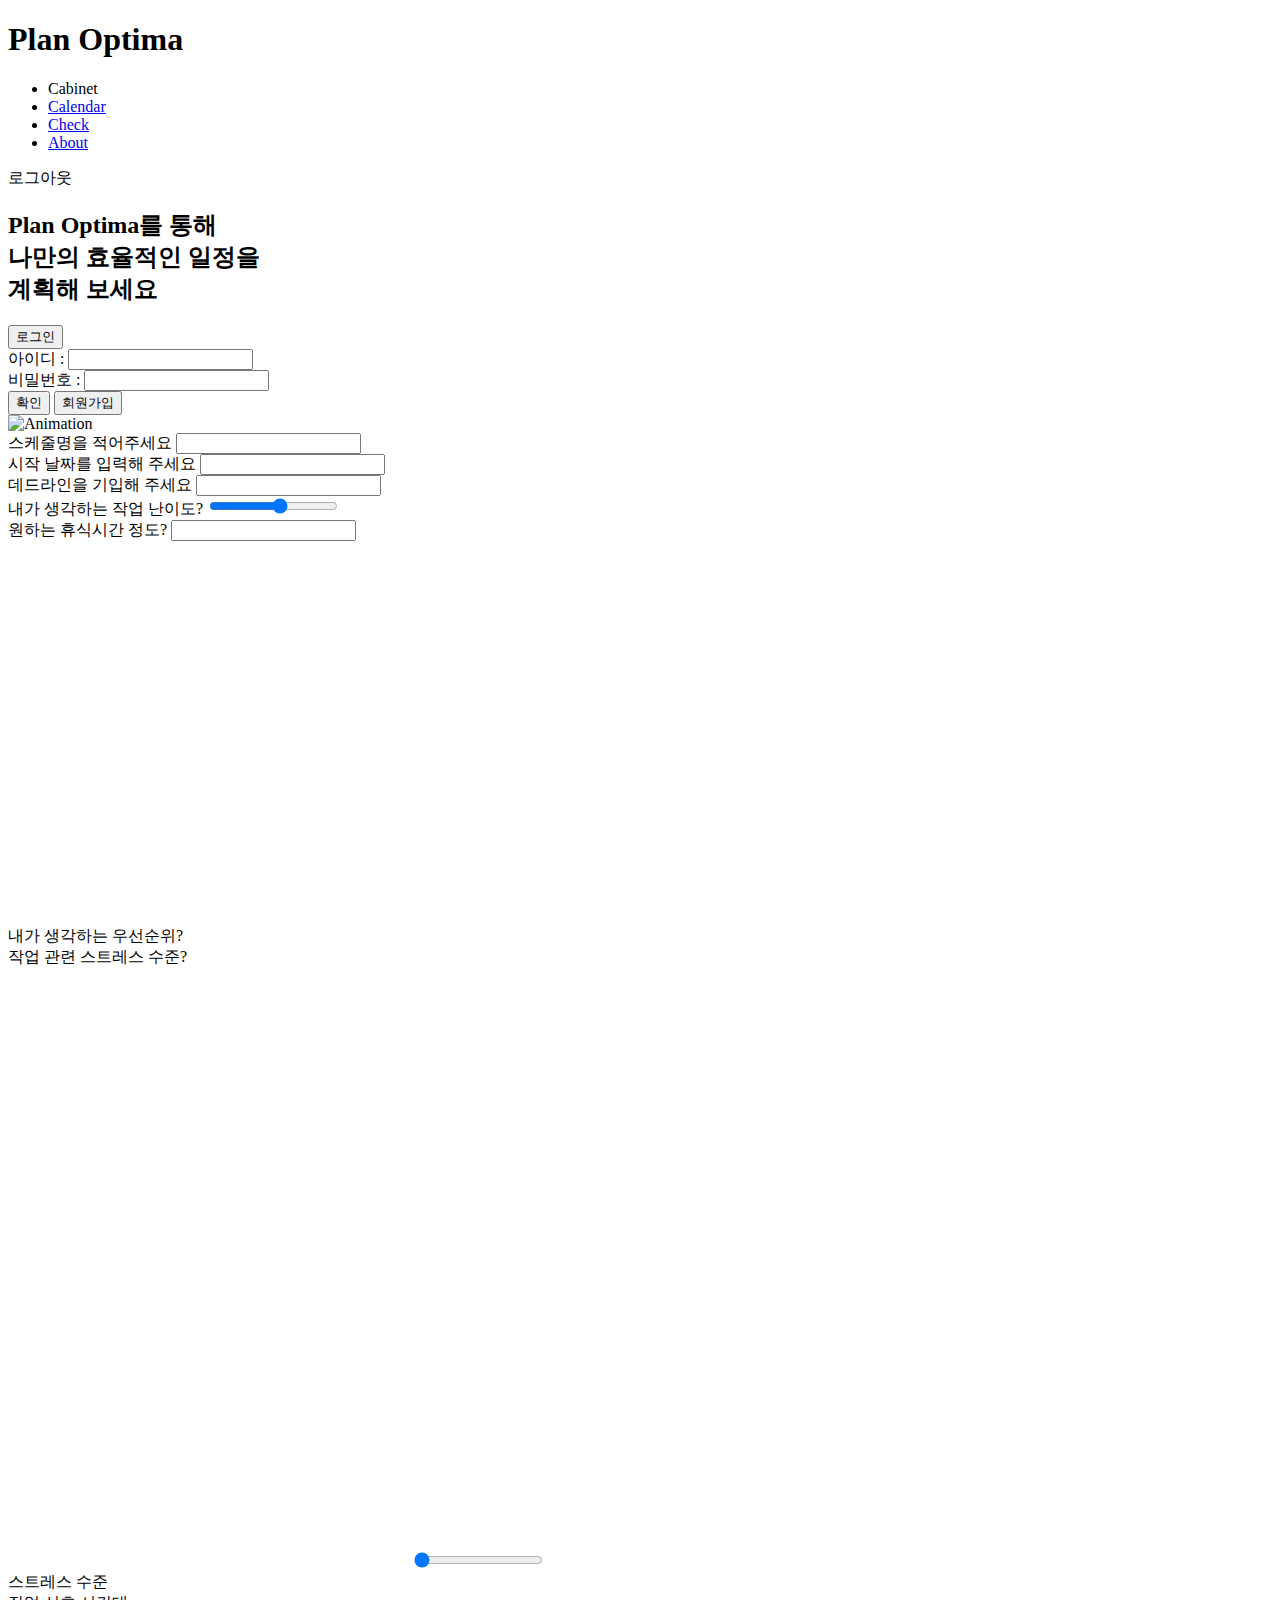
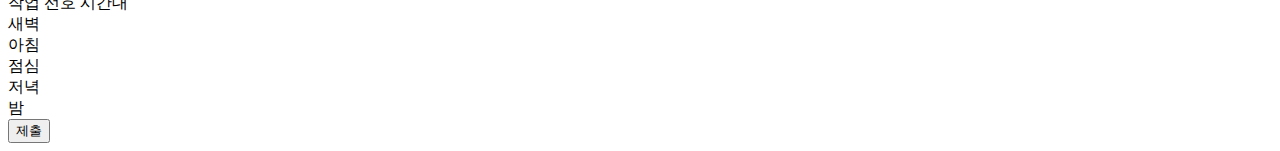
==== src/main/resources/templates/index.html @ 5c5e432d "여섯번째 커밋" ====
<!DOCTYPE html>
<html lang="ko">

<head>
    <meta charset="UTF-8">
    <meta name="viewport" content="width=device-width, initial-scale=1.0">
    <title>Plan Optima</title>
    <link rel="stylesheet" href="/css/index.css">
    <link rel="stylesheet" href="/css/header.css">
    <link rel="stylesheet" href="https://cdn.jsdelivr.net/npm/flatpickr/dist/flatpickr.min.css">
</head>

<body>
<!-- 헤더 섹션 -->
<div th:fragment="header">
    <div class="header">
        <h1>Plan Optima</h1>
        <div class="spacer"></div>
        <ul class="menu">
            <li><a th:href="@{/cabinet}">Cabinet</a></li>
            <li><a href="/calendar">Calendar</a></li>
            <li><a href="#">Check</a></li>
            <li><a href="#">About</a></li>
        </ul>
    </div>
</div>
<div id="headerLogout" class="logout-button">로그아웃</div>

<div class="centered-text">
    <h2>Plan Optima를 통해 <br> 나만의 효율적인 일정을 <br> 계획해 보세요</h2>
</div>

<div class="login-container">
    <button id="toggleLogin" class="login-button">로그인</button>
</div>

<div id="loginBanner" class="login-banner">
    <form id="authForm" method="post">
        <!-- 로그인 필드 -->
        <div id="login-fields">
            <div class="form-group">
                <label for="username">아이디 :</label>
                <input type="text" id="username" name="username" required>
            </div>
            <div class="form-group">
                <label for="password">비밀번호 :</label>
                <input type="password" id="password" name="password" required>
            </div>
        </div>
        <!-- 회원가입 필드 -->
        <div id="signup-fields" style="display: none;">
            <div class="form-group">
                <label for="signupName">이름 :</label>
                <input type="text" id="signupName" name="name">
            </div>
        </div>
        <!-- 버튼 컨테이너 -->
        <div class="buttons-container">
            <button type="button" id="loginButton">확인</button>
            <button type="button" id="signupButton">회원가입</button>
        </div>
        <div id="message"></div>
    </form>
</div>

<div class="animation-container">
    <img id="myGif" src="image/index.gif" alt="Animation" class="animation">
</div>

<form th:action="@{/create}" method="post" class="form-container">
    <!-- 폼 필드들 -->
    <div class="form-group">
        <label class="question-icon">스케줄명을 적어주세요</label>
        <input type="text" id="name" name="name" autocomplete="off" required>
    </div>
    <div class="form-group">
        <label class="question-icon">시작 날짜를 입력해 주세요</label>
        <input type="text" id="startTime" name="startTime" required>
    </div>
    <div class="form-group">
        <label class="question-icon">데드라인을 기입해 주세요</label>
        <input type="text" id="deadLine" name="deadLine" required>
    </div>
    <div class="form-group">
        <label class="question-icon">내가 생각하는 작업 난이도?</label>
        <input type="range" id="difficulty" name="difficulty" min="1" max="10" autocomplete="off" required>
    </div>
    <div class="form-group">
        <label class="question-icon">원하는 휴식시간 정도?</label>
        <input type="text" id="restTime" name="restTime" autocomplete="off" required>
    </div>
    <div class="form-group">
        <label class="question-icon">내가 생각하는 우선순위?</label>
        <canvas id="priorityCanvas" width="400" height="400"></canvas>
        <input type="hidden" id="importance" name="importance" value="">
        <input type="hidden" id="urgency" name="urgency" value="">
    </div>
    <div class="form-group">
        <label class="question-icon">작업 관련 스트레스 수준?</label>
        <div class="stress-container">
            <canvas id="stressCanvas" width="400" height="600"></canvas>
            <input type="range" id="stressSlider" name="stress" min="1" max="10" step="1" value="1" orient="vertical" required>
            <div id="stressValue">스트레스 수준</div>
        </div>
    </div>
    <div class="form-group">
        <label class="question-icon">작업 선호 시간대</label>
        <div class="time-preference">
            <div class="time-option" data-time="새벽">새벽</div>
            <div class="time-option" data-time="아침">아침</div>
            <div class="time-option" data-time="점심">점심</div>
            <div class="time-option" data-time="저녁">저녁</div>
            <div class="time-option" data-time="밤">밤</div>
        </div>
        <input type="hidden" id="preferenceTime" name="preferenceTime" required>
    </div>
    <div>
        <button type="submit">제출</button>
    </div>
</form>

<script src="https://cdn.jsdelivr.net/npm/flatpickr"></script>
<script src="/js/index.js"></script>
<script src="/js/stress.js"></script>
<script src="/js/timePreference.js"></script>
<script src="https://cdn.jsdelivr.net/npm/flatpickr"></script>
<script src="/js/flatpickr.js"></script> <!-- 새로 만든 스크립트 추가 -->
<script src="/js/auth.js"></script>
</body>

</html>
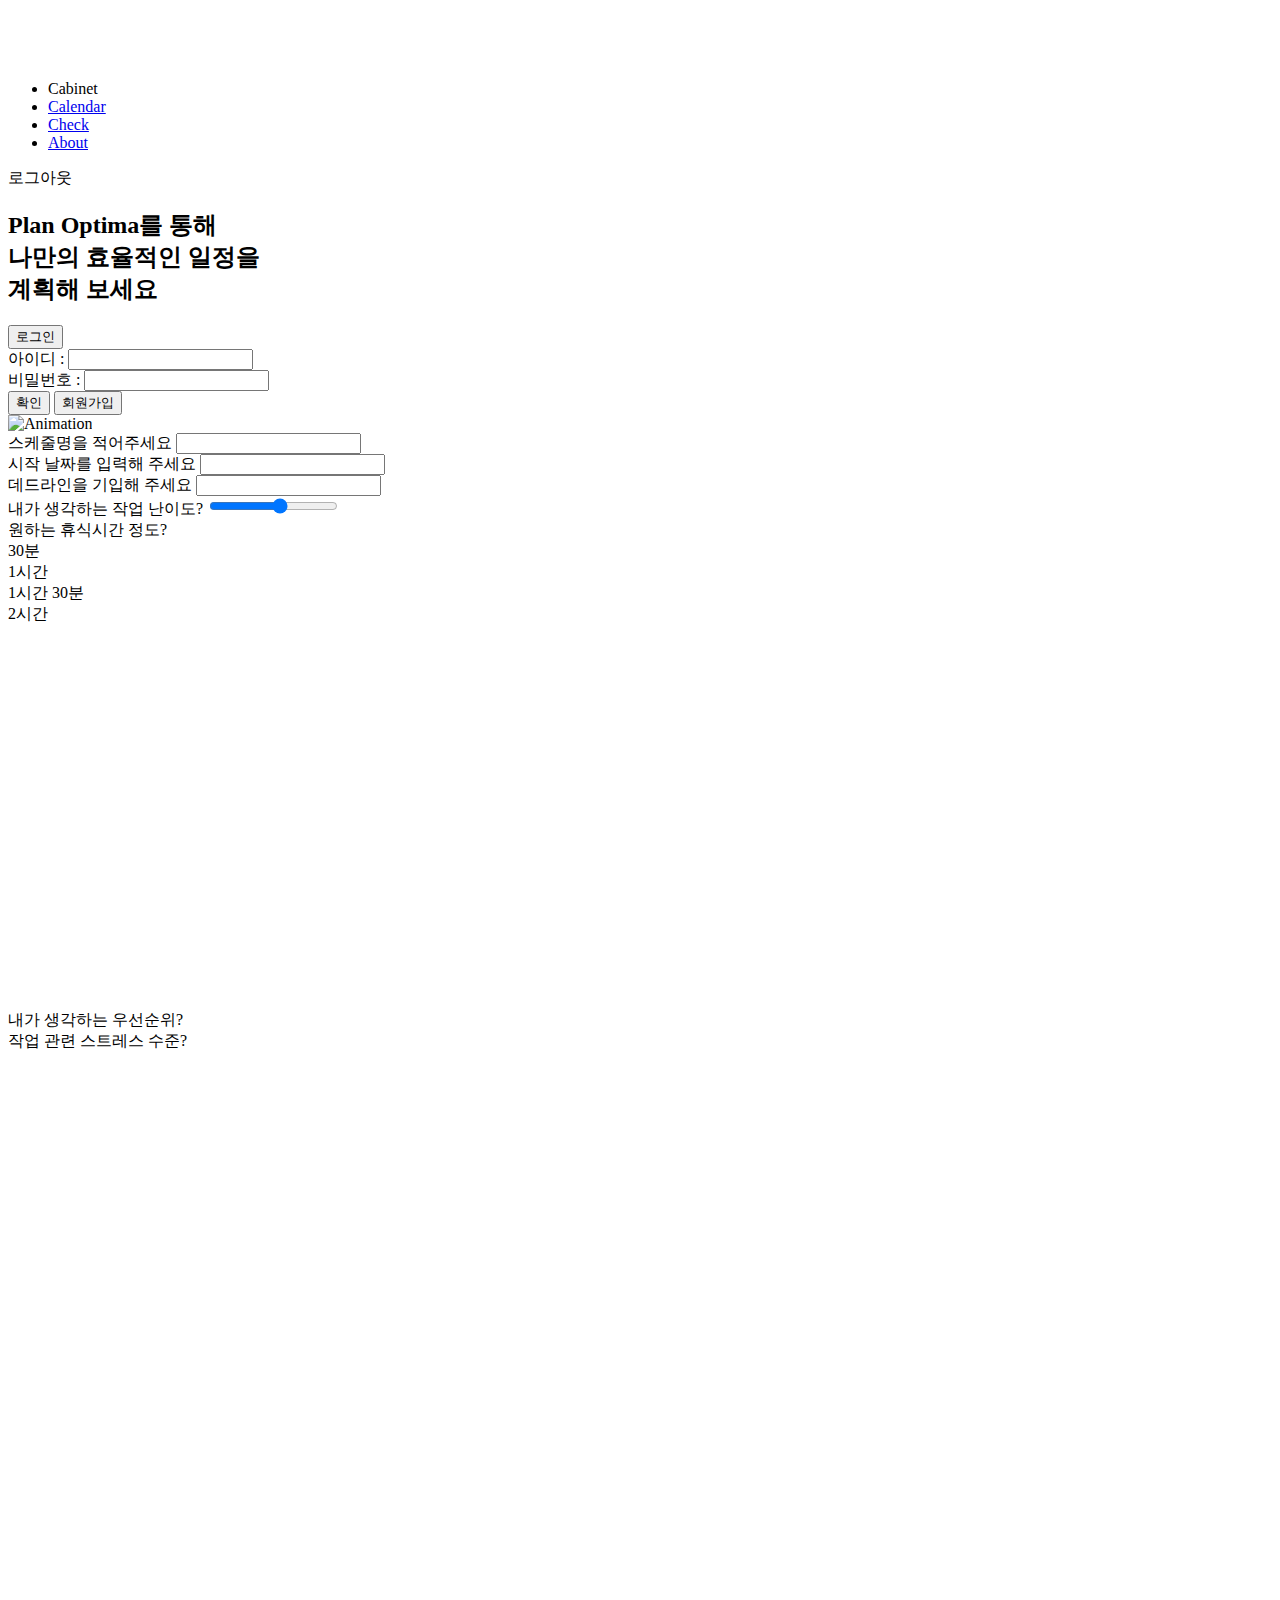
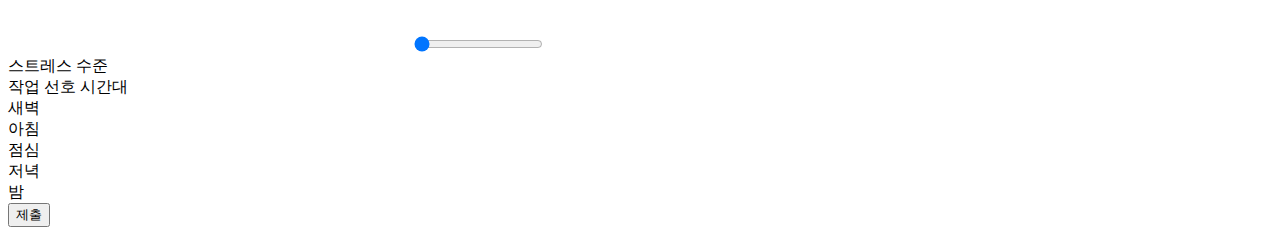
==== commit 485ad4a6: "여덟번째 커밋" ====
--- a/src/main/resources/templates/index.html
+++ b/src/main/resources/templates/index.html
@@ -8,18 +8,21 @@
     <link rel="stylesheet" href="/css/index.css">
     <link rel="stylesheet" href="/css/header.css">
     <link rel="stylesheet" href="https://cdn.jsdelivr.net/npm/flatpickr/dist/flatpickr.min.css">
+    <script src="/js/header.js" defer></script>
 </head>
 
 <body>
 <!-- 헤더 섹션 -->
 <div th:fragment="header">
     <div class="header">
-        <h1>Plan Optima</h1>
+        <h1>
+            <a th:href="@{/}" style="color: white; text-decoration: none;">Plan Optima</a>
+        </h1>
         <div class="spacer"></div>
         <ul class="menu">
             <li><a th:href="@{/cabinet}">Cabinet</a></li>
             <li><a href="/calendar">Calendar</a></li>
-            <li><a href="#">Check</a></li>
+            <li><a href="/check">Check</a></li>
             <li><a href="#">About</a></li>
         </ul>
     </div>
@@ -87,8 +90,15 @@
     </div>
     <div class="form-group">
         <label class="question-icon">원하는 휴식시간 정도?</label>
-        <input type="text" id="restTime" name="restTime" autocomplete="off" required>
+        <div class="rest-time-preference">
+            <div class="rest-option" data-time="30분">30분</div>
+            <div class="rest-option" data-time="1시간">1시간</div>
+            <div class="rest-option" data-time="1시간 30분">1시간 30분</div>
+            <div class="rest-option" data-time="2시간">2시간</div>
+        </div>
+        <input type="hidden" id="restTime" name="restTime" required>
     </div>
+
     <div class="form-group">
         <label class="question-icon">내가 생각하는 우선순위?</label>
         <canvas id="priorityCanvas" width="400" height="400"></canvas>
@@ -115,7 +125,7 @@
         <input type="hidden" id="preferenceTime" name="preferenceTime" required>
     </div>
     <div>
-        <button type="submit">제출</button>
+        <button type="submit" class="center-submit">제출</button>
     </div>
 </form>
 
